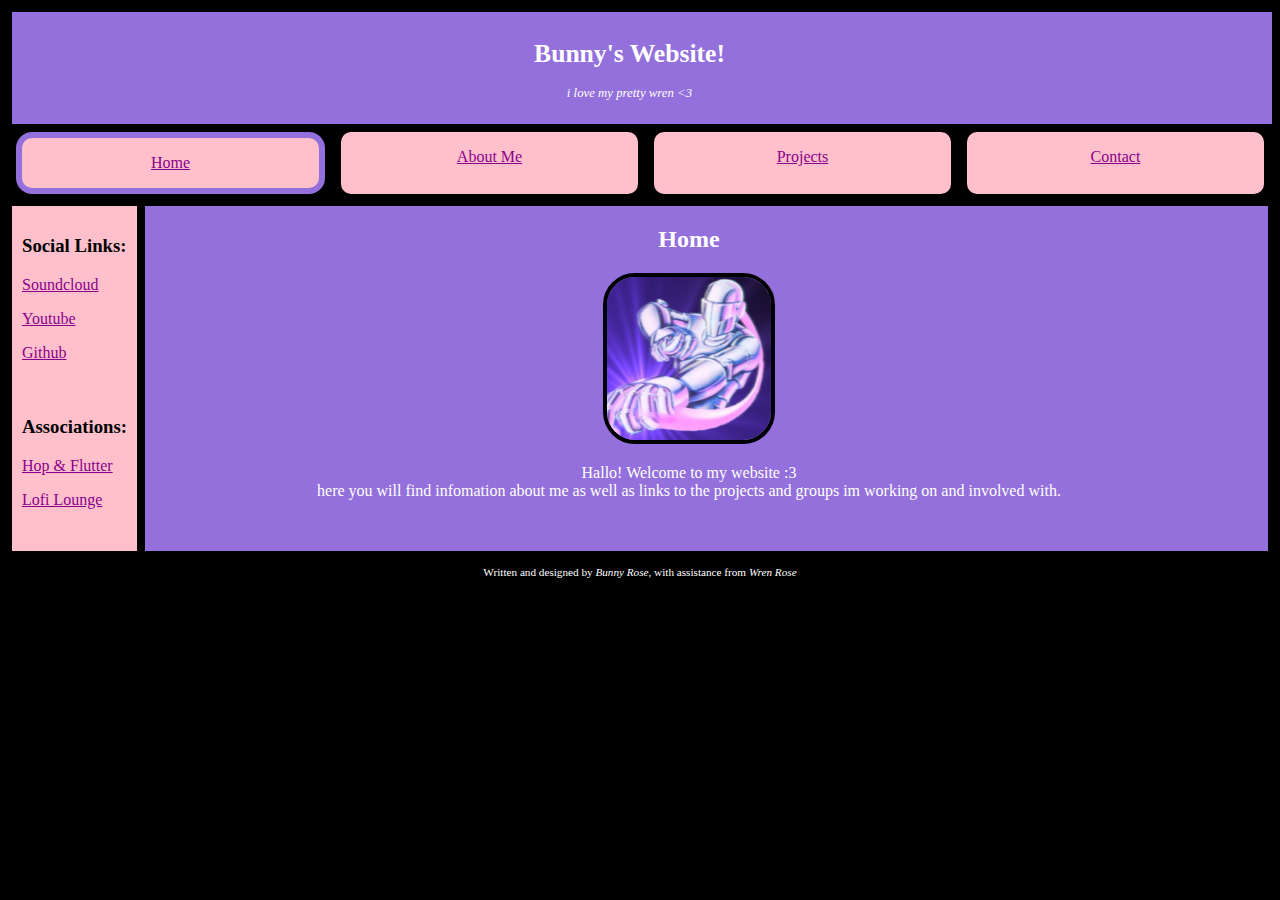
==== index.html @ a292a09f "Update index.html" ====
<!DOCTYPE html>
<html lang="eng">
<head>
	<link href="style.css" rel="stylesheet">
	<div class="head">
	 <title>Wired Bun! </title> 
	 <h1>Bunny's Website!</h1>
	 <p> <i>i love my pretty wren <3</i></p>
	</div>
</head>
<body style="background-color:black">

	<div align="center" class="container">
        	<div class="nvbcur">
                 <p><a href="index.html"> Home </a></p>
                </div>
                <div class="nvbele">
                 <p><a href="about.html"> About Me</a></p>
                </div>
                <div class="nvbele">
                 <p><a href="project.html"> Projects</a></p>
                </div>
                <div class="nvbele">
                 <p><a href="contact.html"> Contact</a></p>
		</div>
	</div>
	<div class="container">
		<div align="left" class="sidepanel":>
			<div>
			 <h3>Social Links:</h3>
			  <p> <a href="https://www.soundcloud.com/thiswombat" target="_blank">Soundcloud<br/></a></p>
			  <p> <a href="https://www.youtube.com/@bigbrothertw" target="_blank">Youtube<br/></a></p>
			  <p> <a href="https://github.com/wiredbun" target="_blank">Github<br/></a></p>
			</div>
			<div>
			 <h3>Associations:</h3>
			  <p> <a href="https://hopandflutter.github.io" target="_blank">Hop & Flutter<br/></a></p>	 
			  <p> <a href="https://soundcloud.com/lofilounge" target="_blank">Lofi Lounge<br/></a></p>
			</div>
		
		</div>
		<div style="" class="center";>
		 <h2> Home</h2>
		<img src="assets/canvas.jpg" style="width:15%; border:4px solid black; border-radius:32px" >
		 <p> Hallo! Welcome to my website :3</br>here you will find infomation about me as well as links to the projects and groups im working on and involved with. </p>
		</div>
	</div>
	
</body>

<footer>
    <div class="footer";> 
	    <p>Written and designed by <i>Bunny Rose</i>, with assistance from <i>Wren Rose</i></p>
    </div>
</footer>


</html>
---- style.css ----
a { 
	color:darkmagenta;
}

.head {
	text-align:center;
	font-size:80%;
	background-color:mediumpurple;
	color:white;

	padding:10px 35px 10px 10px;
	margin:0px;
	border-top:4px solid black;
	border-left:4px solid black;

}

.container {
	display:flex;
	padding:0px 0px 0px 0px; 
	width:100%;
	
}

.sidepanel {


	flex:0;
	margin:0px;
	padding:0px;
	background-color:pink;
	color:black;
	font-size:100%;
	text-align:left;
	border-top:4px solid black;
	border-bottom:4px solid black;
	border-left:4px solid black;
	border-right:4px solid black;
	
}

.sidepanel div{
	flex:1;
	margin-left:0px;
	padding:10px;
	width:auto;
	text-align:left;

}

.center {
	flex:1;
	background-color:mediumpurple;
	color:white;
	border-top:4px solid black; 
	border-bottom:4px solid black;
	border-left:4px solid black;
	border-right:4px solid black;

	width:auto;
	text-align:center;
	padding:0px 35px 35px 0px

}

.nvbele {
	flex:1;
	margin:2px;
	background-color:pink;
	border:6px solid black;
	border-radius:16px;
}

.nvbcur {
        flex:1;
        margin:8px;
        background-color:pink;
        border:6px solid mediumpurple;
        border-radius:16px;
	
}

.proj {
	text-align:left;
	padding:10px 0px 0px 35px;
}



.footer {
	   color:white;
	   text-align:center;
	   font-size:70%;
	   margin:2px;
}

.proj hr{
	color:pink;

}
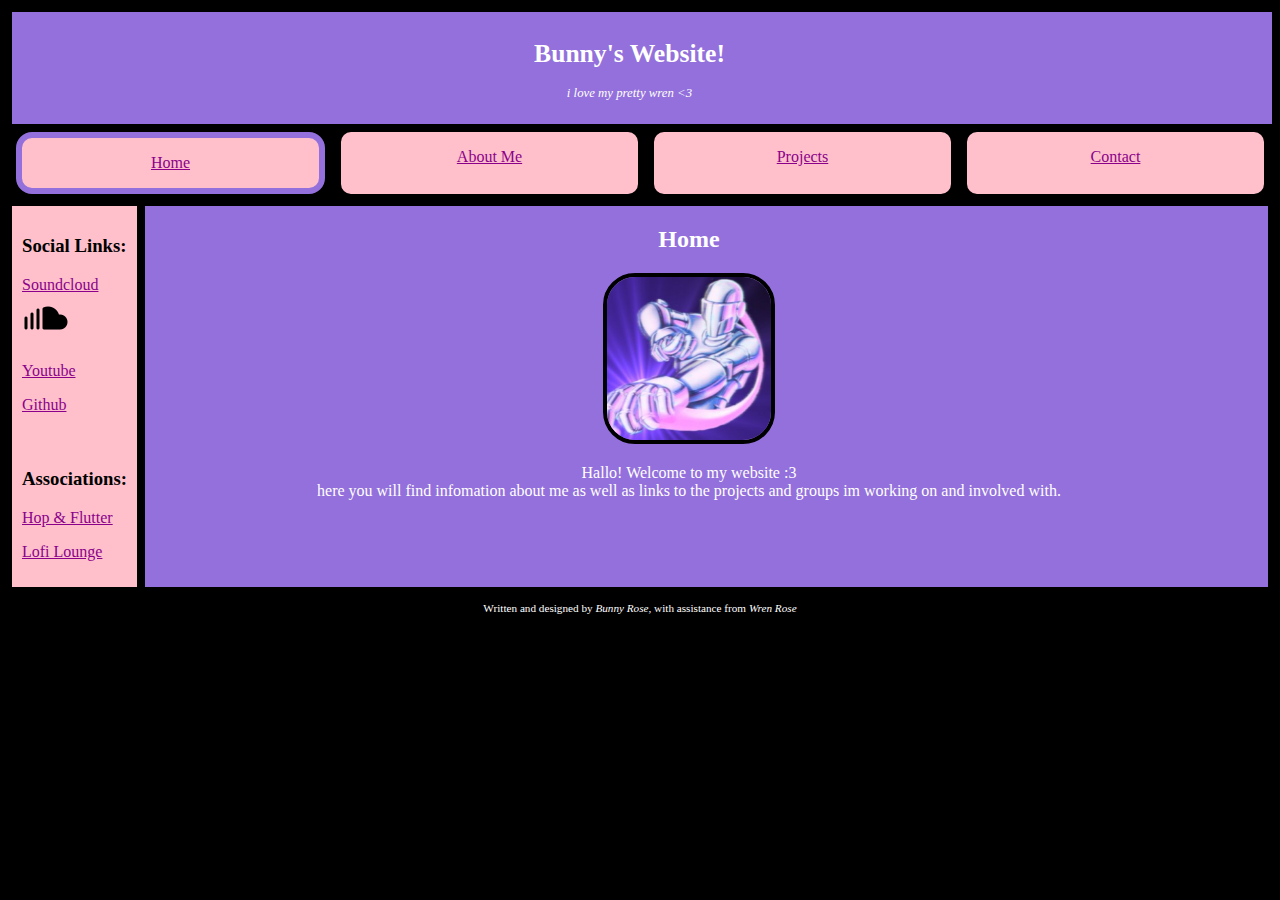
==== commit a8fdc7ef: "Update index.html" ====
--- a/index.html
+++ b/index.html
@@ -1,56 +1,55 @@
 <!DOCTYPE html>
 <html lang="eng">
 <head>
-	<link href="style.css" rel="stylesheet">
-	<div class="head">
-	 <title>Wired Bun! </title> 
-	 <h1>Bunny's Website!</h1>
-	 <p> <i>i love my pretty wren <3</i></p>
+    <link href="style.css" rel="stylesheet">
+    <div class="head">
+        <title>Wired Bun! </title> 
+	    <h1>Bunny's Website!</h1>
+                <p> <i>i love my pretty wren <3</i></p>
+    </div>
+</head>
+
+<body style="background-color:black">
+    <div align="center" class="container">
+        <div class="nvbcur">
+            <p><a href="index.html"> Home </a></p>
+        </div>
+        <div class="nvbele">
+            <p><a href="about.html"> About Me</a></p>
+        </div>
+        <div class="nvbele">
+            <p><a href="project.html"> Projects</a></p>
+        </div>
+        <div class="nvbele">
+            <p><a href="contact.html"> Contact</a></p>
 	</div>
-</head>
-<body style="background-color:black">
-
-	<div align="center" class="container">
-        	<div class="nvbcur">
-                 <p><a href="index.html"> Home </a></p>
-                </div>
-                <div class="nvbele">
-                 <p><a href="about.html"> About Me</a></p>
-                </div>
-                <div class="nvbele">
-                 <p><a href="project.html"> Projects</a></p>
-                </div>
-                <div class="nvbele">
-                 <p><a href="contact.html"> Contact</a></p>
-		</div>
+    </div>
+    <div class="container">
+        <div align="left" class="sidepanel":>
+	    <div>
+	        <h3>Social Links:</h3>
+		    <p> <a href="https://www.soundcloud.com/thiswombat" target="_blank">Soundcloud<br/>
+		        <img class="social-icon" src="/assets/icons8-soundcloud-48.png" alt="Soundcloud">
+		    </a></p>
+		    <p> <a href="https://www.youtube.com/@bigbrothertw" target="_blank">Youtube<br/></a></p>
+		    <p> <a href="https://github.com/wiredbun" target="_blank">Github<br/></a></p>
+	    </div>
+	    <div>
+	        <h3>Associations:</h3>
+		    <p> <a href="https://hopandflutter.github.io" target="_blank">Hop & Flutter<br/></a></p>	 
+		    <p> <a href="https://soundcloud.com/lofilounge" target="_blank">Lofi Lounge<br/></a></p>
+	    </div>
 	</div>
-	<div class="container">
-		<div align="left" class="sidepanel":>
-			<div>
-			 <h3>Social Links:</h3>
-			  <p> <a href="https://www.soundcloud.com/thiswombat" target="_blank">Soundcloud<br/></a></p>
-			  <p> <a href="https://www.youtube.com/@bigbrothertw" target="_blank">Youtube<br/></a></p>
-			  <p> <a href="https://github.com/wiredbun" target="_blank">Github<br/></a></p>
-			</div>
-			<div>
-			 <h3>Associations:</h3>
-			  <p> <a href="https://hopandflutter.github.io" target="_blank">Hop & Flutter<br/></a></p>	 
-			  <p> <a href="https://soundcloud.com/lofilounge" target="_blank">Lofi Lounge<br/></a></p>
-			</div>
-		
-		</div>
-		<div style="" class="center";>
-		 <h2> Home</h2>
-		<img src="assets/canvas.jpg" style="width:15%; border:4px solid black; border-radius:32px" >
-		 <p> Hallo! Welcome to my website :3</br>here you will find infomation about me as well as links to the projects and groups im working on and involved with. </p>
-		</div>
+	<div style="" class="center";>
+	    <h2> Home</h2>
+	        <img src="assets/canvas.jpg" style="width:15%; border:4px solid black; border-radius:32px" >
+		<p> Hallo! Welcome to my website :3</br>here you will find infomation about me as well as links to the projects and groups im working on and involved with. </p>
 	</div>
-	
+    </div>
 </body>
-
 <footer>
     <div class="footer";> 
-	    <p>Written and designed by <i>Bunny Rose</i>, with assistance from <i>Wren Rose</i></p>
+        <p>Written and designed by <i>Bunny Rose</i>, with assistance from <i>Wren Rose</i></p>
     </div>
 </footer>
 
--- a/style.css
+++ b/style.css
@@ -89,15 +89,20 @@
 
 
 .footer {
-	   color:white;
-	   text-align:center;
-	   font-size:70%;
-	   margin:2px;
+	color:white;
+	text-align:center;
+	font-size:70%;
+	margin:2px;
 }
 
-.proj hr{
+.proj hr {
 	color:pink;
+	
+}
 
+.center hr {
+	color:pink;
+	
 }
 
 
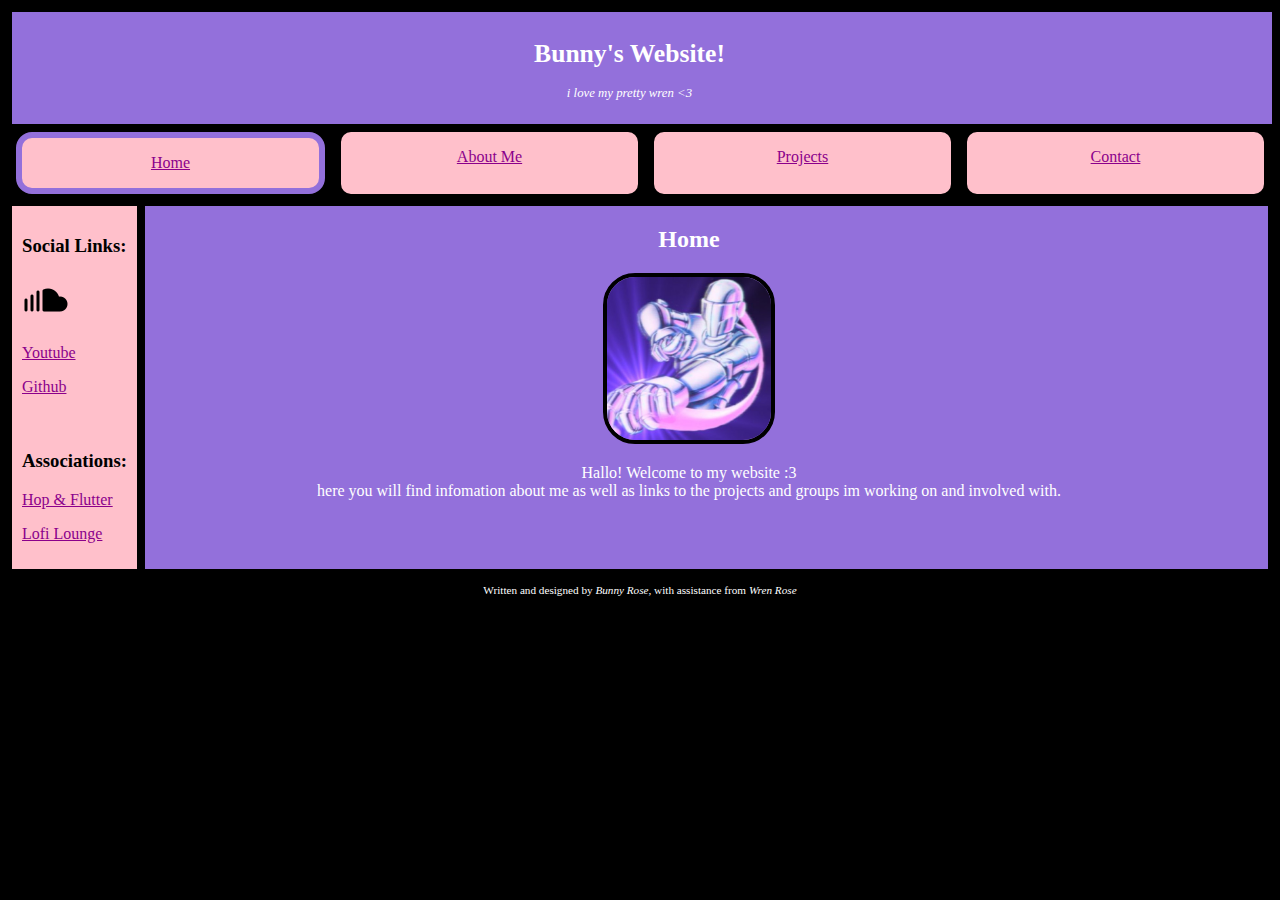
==== commit 6abc69d8: "Update index.html" ====
--- a/index.html
+++ b/index.html
@@ -28,7 +28,7 @@
         <div align="left" class="sidepanel":>
 	    <div>
 	        <h3>Social Links:</h3>
-		    <p> <a href="https://www.soundcloud.com/thiswombat" target="_blank">Soundcloud<br/>
+		    <p> <a href="https://www.soundcloud.com/thiswombat" target="_blank"> 
 		        <img class="social-icon" src="/assets/icons8-soundcloud-48.png" alt="Soundcloud">
 		    </a></p>
 		    <p> <a href="https://www.youtube.com/@bigbrothertw" target="_blank">Youtube<br/></a></p>
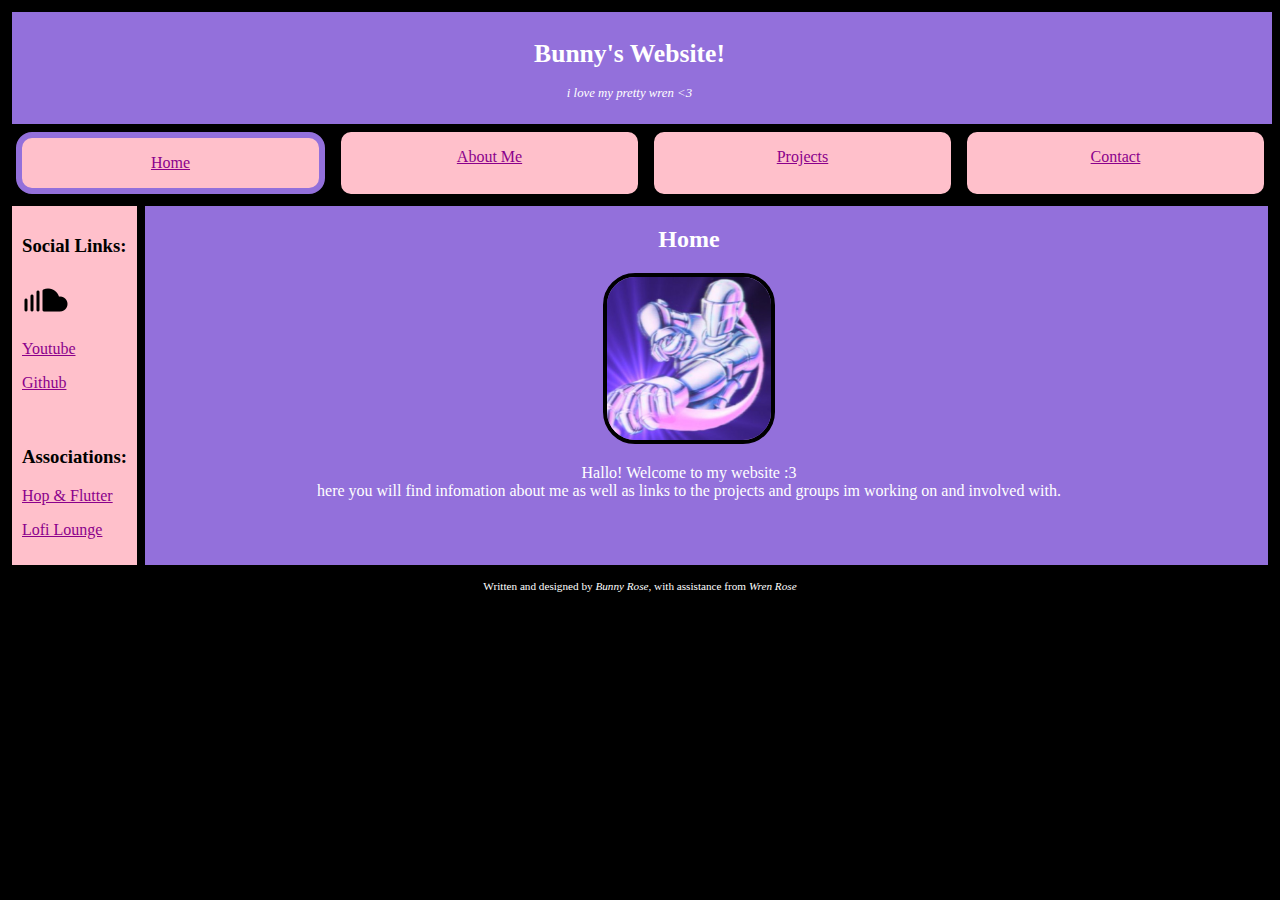
==== commit eb14e5a4: "Update index.html" ====
--- a/index.html
+++ b/index.html
@@ -29,7 +29,7 @@
 	    <div>
 	        <h3>Social Links:</h3>
 		    <p> <a href="https://www.soundcloud.com/thiswombat" target="_blank"> 
-		        <img class="social-icon" src="/assets/icons8-soundcloud-48.png" alt="Soundcloud">
+		        <img class="social-icon" align="center" src="/assets/icons8-soundcloud-48.png" alt="Soundcloud">
 		    </a></p>
 		    <p> <a href="https://www.youtube.com/@bigbrothertw" target="_blank">Youtube<br/></a></p>
 		    <p> <a href="https://github.com/wiredbun" target="_blank">Github<br/></a></p>
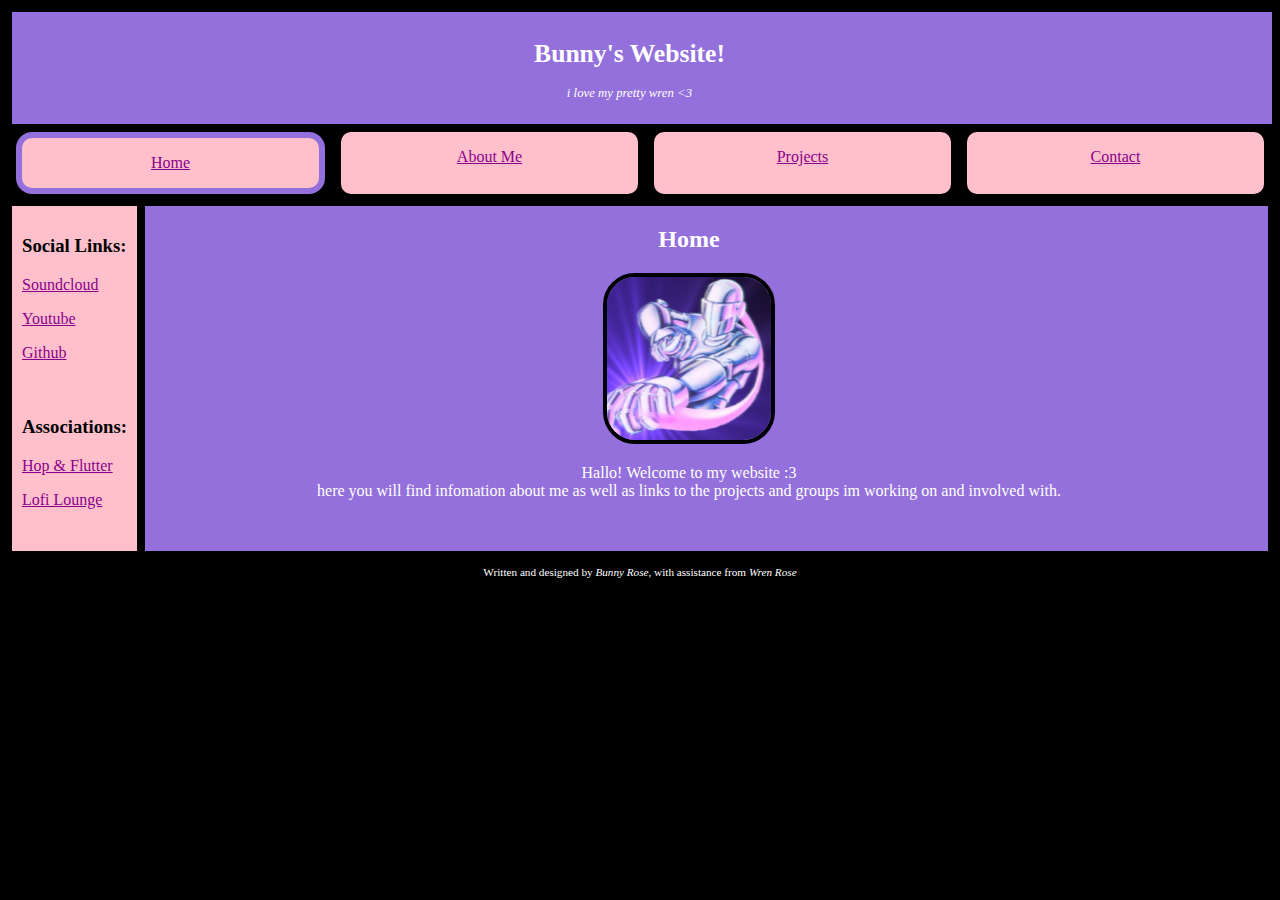
==== commit c2dd89f4: "Update index.html" ====
--- a/index.html
+++ b/index.html
@@ -28,9 +28,7 @@
         <div align="left" class="sidepanel":>
 	    <div>
 	        <h3>Social Links:</h3>
-		    <p> <a href="https://www.soundcloud.com/thiswombat" target="_blank"> 
-		        <img class="social-icon" align="center" src="/assets/icons8-soundcloud-48.png" alt="Soundcloud">
-		    </a></p>
+		    <p> <a href="https://www.soundcloud.com/thiswombat" target="_blank">Soundcloud<br/></a></p>
 		    <p> <a href="https://www.youtube.com/@bigbrothertw" target="_blank">Youtube<br/></a></p>
 		    <p> <a href="https://github.com/wiredbun" target="_blank">Github<br/></a></p>
 	    </div>
--- a/style.css
+++ b/style.css
@@ -105,4 +105,8 @@
 	
 }
 
+.social-icon {
+	padding:0px 0px 0px 40px;
+	
+}
 
